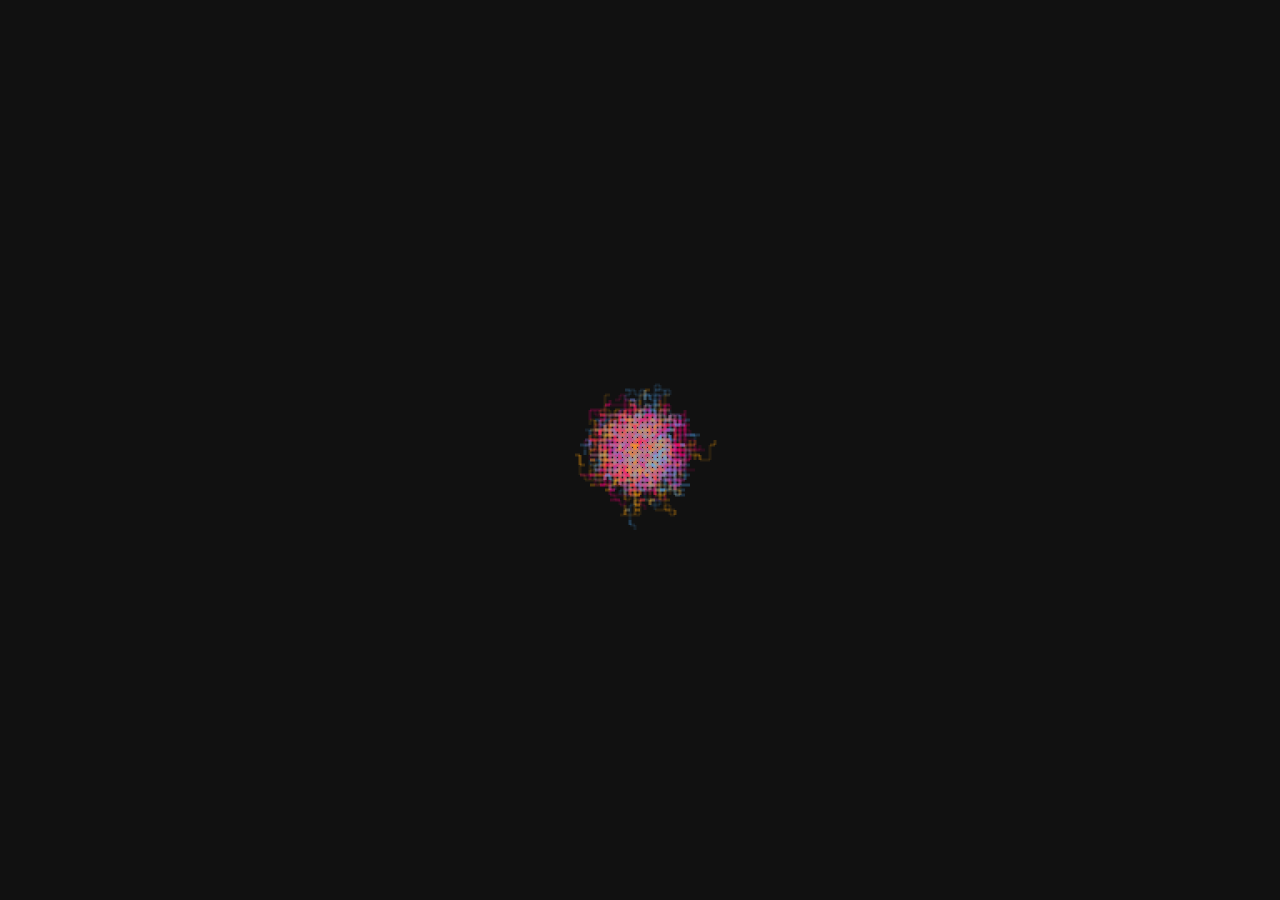
==== shenanigans.html @ d27d44ac "Added page shenanigans" ====
<html>
<head>
  <title>Jack's Shenanigans</title>
</head>

<body>
<canvas/>
<style>
* {
	margin: 0px;
	box-sizing: border-box;
}

body {
	background-color: #111;
}
</style>
<script>

var canvas, ctx, walkers = [];
var colors = [
	"rgba(255, 0, 126, .1)",
	"rgba(86, 180, 255, .1)",
	"rgba(255, 165, 20, .1)"
];

var Walker = function (x, y, color) {
	this.x = x;
	this.y = y;
	this.color = color;
}

Walker.prototype.update = function(x, y) {
	this.x = x;
	this.y = y;
}

function rand(max) {
	return Math.floor((max) * Math.random());
}

function setup() {
	var x = Math.floor(window.innerWidth / 2);
	var y = Math.floor(window.innerHeight / 2);

	canvas = document.querySelector('canvas');

	canvas.width = window.innerWidth;
	canvas.height = window.innerHeight;

	ctx = canvas.getContext('2d');
	ctx.lineWidth = 3;

	for (var i = 0; i < 500; i++) {
		walkers.push(new Walker (x, y, colors[rand(3)]));
	}
}

function drawEach(walker) {
	var x = walker.x, y = walker.y;

	switch(rand(4)) {
		case 0:
			if(walker.x < canvas.width) x += 5;
		break;

		case 1:
			if(walker.x  > 0) x -= 5;
		break;

		case 2:
			if(walker.y < canvas.height) y += 5;
		break;

		case 3:
			if(walker.y > 0) y -= 5;
		break;
	}

	ctx.strokeStyle = walker.color;

	ctx.beginPath();
	ctx.moveTo(walker.x, walker.y);
	ctx.lineTo(x, y);
	ctx.stroke();

	walker.update(x, y);
}

function draw() {
	walkers.forEach(drawEach);
	requestAnimationFrame(draw);
}

window.onload = function () {
	setup();
	requestAnimationFrame(draw);
}
</script>
</body>
</html>
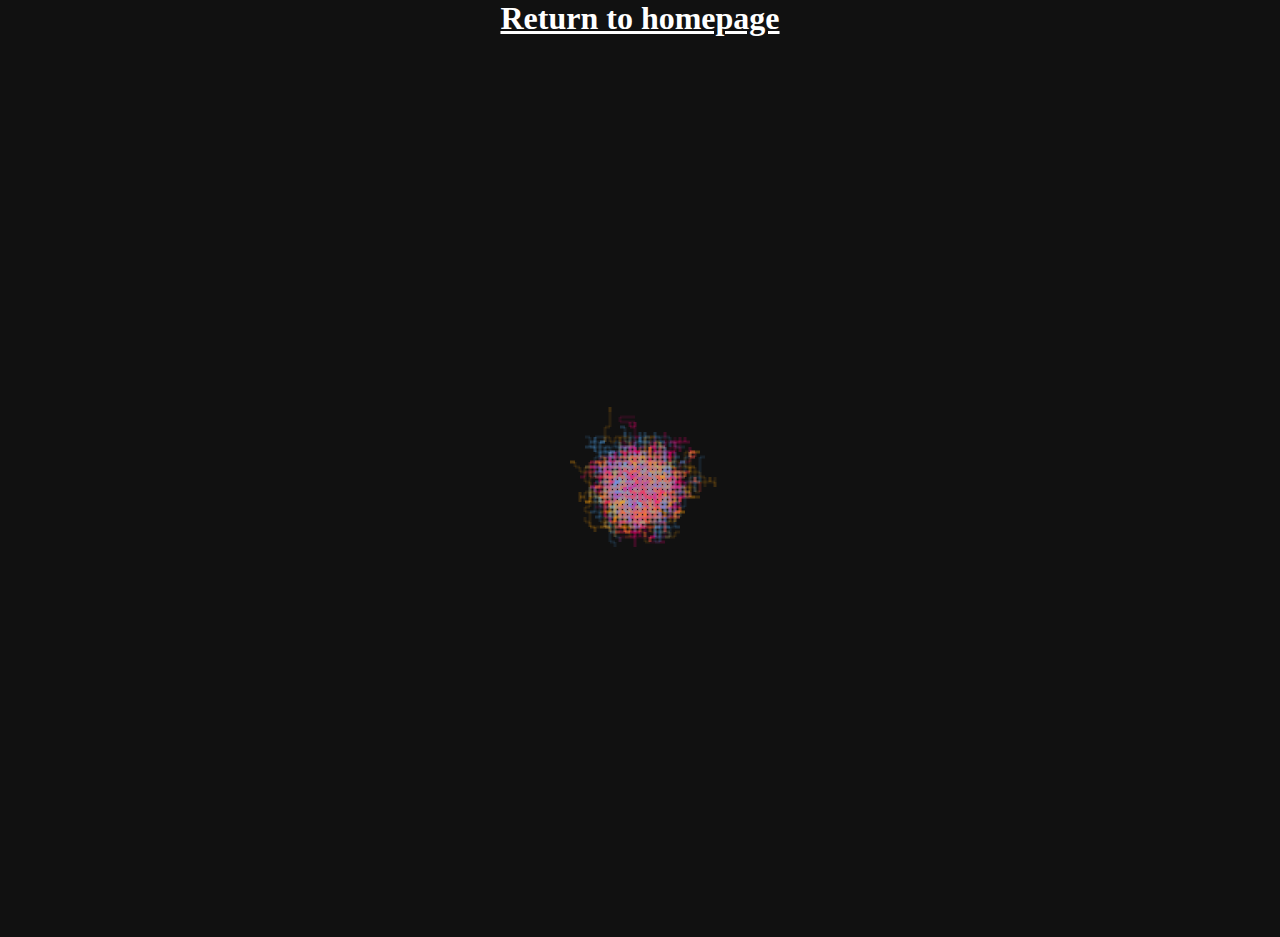
==== commit 08a5e7b4: "added link returning home" ====
--- a/shenanigans.html
+++ b/shenanigans.html
@@ -2,7 +2,7 @@
 <head>
   <title>Jack's Shenanigans</title>
 </head>
-
+<h1 align=center><a href="index.html" style="color:white">Return to homepage</a></h1>
 <body>
 <canvas/>
 <style>
